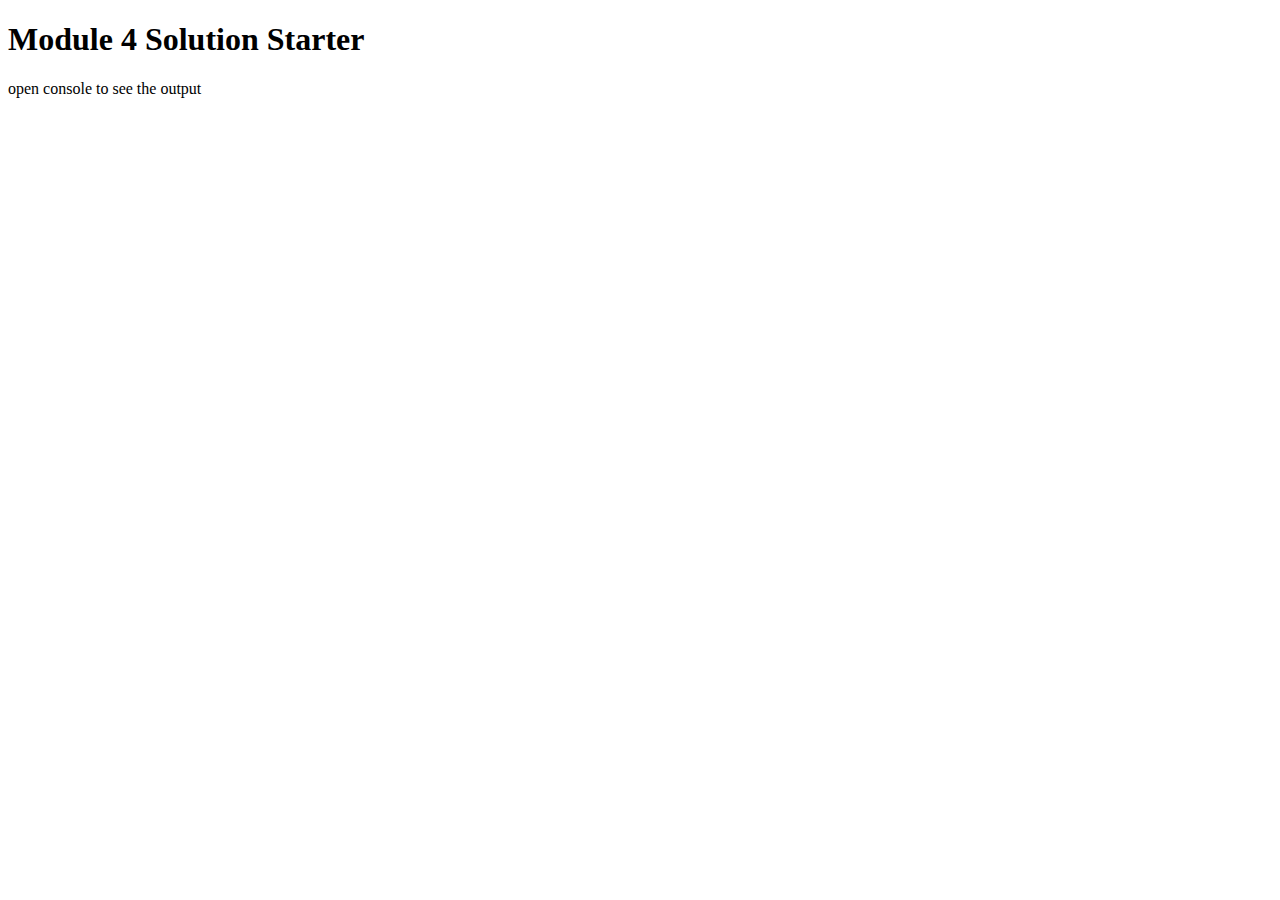
==== module -4 solution/index.html @ 2f6111f4 "Add files via upload" ====
<!DOCTYPE html>
<html>
<head>
  <meta charset="utf-8">
  <title>Module 4 Solution Starter</title>
  <script src="SpeakHello.js"></script>
  <script src="SpeakGoodBye.js"></script>
  <script src="script.js"></script>
</head>
<body>
  <h1>Module 4 Solution Starter</h1>
  <p>open console to see the output</p>
</body>
</html>
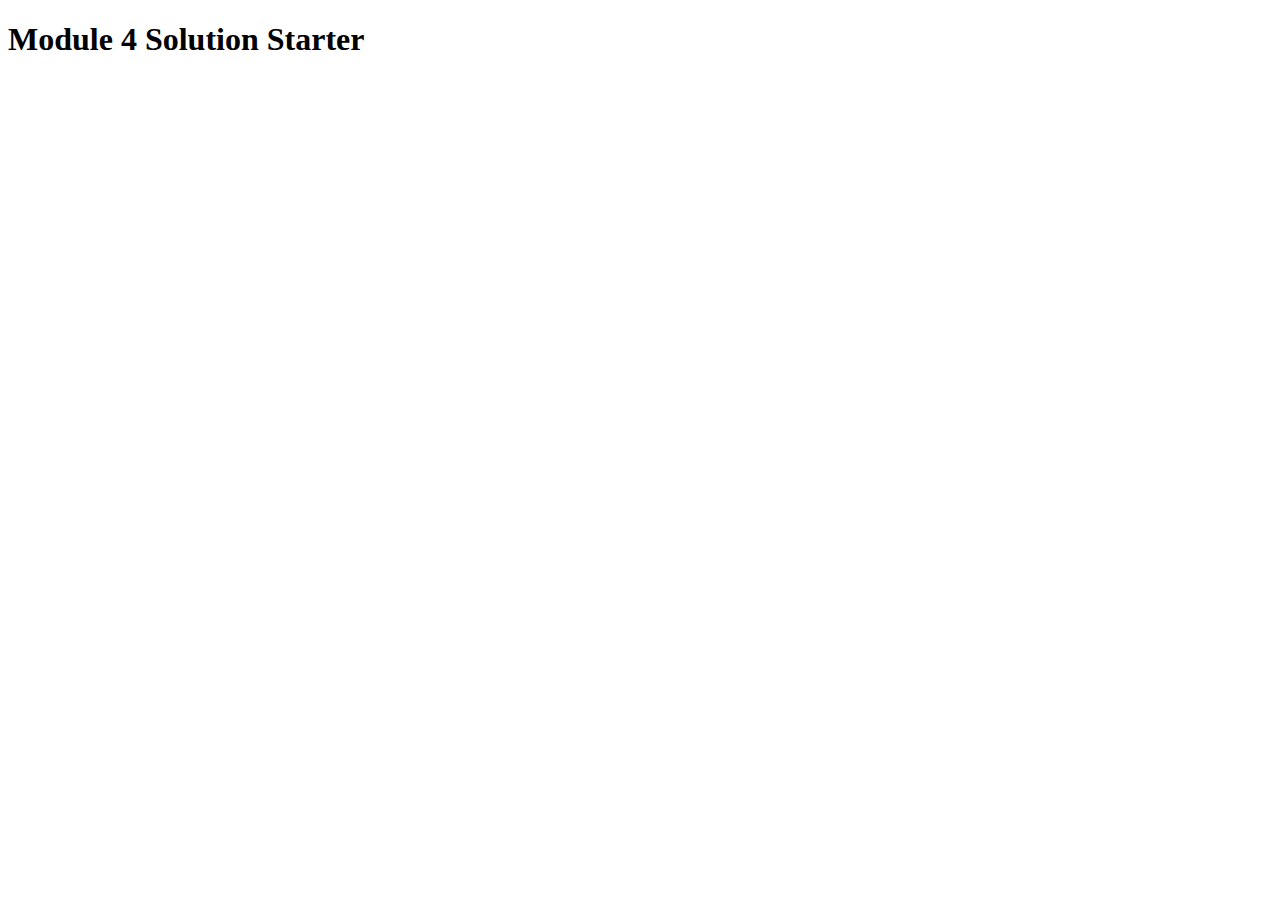
==== commit 6a4d26e7: "Add files via upload" ====
--- a/module -4 solution/index.html
+++ b/module -4 solution/index.html
@@ -1,5 +1,3 @@
-
-
 <!DOCTYPE html>
 <html>
 <head>
@@ -11,6 +9,5 @@
 </head>
 <body>
   <h1>Module 4 Solution Starter</h1>
-  <p>open console to see the output</p>
 </body>
-</html>
+</html>